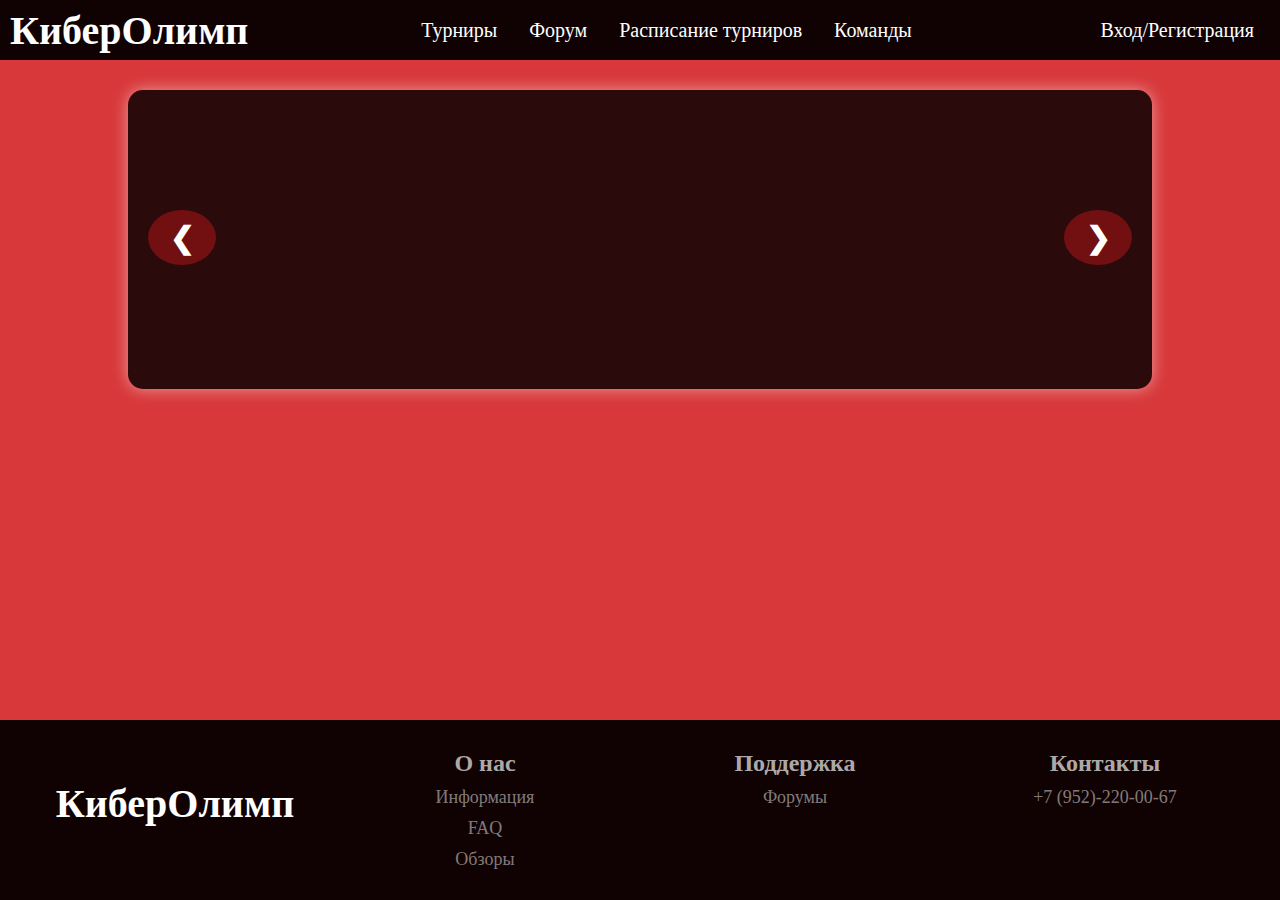
==== index.html @ 0b530971 "Add files via upload" ====
<!DOCTYPE html>
<html lang="en">
<head>
    <meta charset="UTF-8">
    <meta http-equiv="X-UA-Compatible" content="IE=edge">
    <meta name="viewport" content="width=device-width, initial-scale=1.0">
    <link rel="stylesheet" href="style.css">
    <title>КиберОлимп</title>
</head>
<body>

    <div class="navbar">
        <h1>КиберОлимп</h1>
        <div class="nav-links">
            <a href="index.html">Турниры</a>
            <a href="forum.html">Форум</a>
            <a href="tournaments.html">Расписание турниров</a>
            <a href="team.html">Команды</a>
        </div>
        <a href="entrance.html">Вход/Регистрация</a>
    </div>

    <div class="content">
        <div class="slider">
            <div class="slides">
                <div class="slide">
                    <video autoplay loop muted>
                        <source src="Stream/CSGO.mp4" type="video/mp4">
                    </video>
                </div>
                <div class="slide">
                    <video autoplay loop muted>
                        <source src="Stream/DOTA2.mp4" type="video/mp4">
                    </video>
                </div>
                <div class="slide">
                    <video autoplay loop muted>
                        <source src="Stream/RL.mp4" type="video/mp4">
                    </video>
                </div>
            </div>
            <a class="prev" onclick="moveSlide(-1)">&#10094;</a>
            <a class="next" onclick="moveSlide(1)">&#10095;</a>
        </div>

        
    </div>
    <footer>
        <div class="footer-section">
            <div class="footer-left">
                <h1>КиберОлимп</h1>
            </div>
        </div>
        <div class="footer-section">
            <div class="footer-center">
                <h3>О нас</h3>
                <div class="footer-links">
                    <a href="#">Информация</a>
                    <a href="#">FAQ</a>
                    <a href="#">Обзоры</a>
                </div>
            </div>
        </div>
        <div class="footer-section">
            <div class="footer-center">
                <h3>Поддержка</h3>
                <div class="footer-links">
                    <a href="#">Форумы</a>
                </div>
            </div>
        </div>
        <div class="footer-section">
            <div class="footer-center">
                <h3>Контакты</h3>
                <div class="footer-links">
                    <a href="#">+7 (952)-220-00-67</a>
                </div>
            </div>
        </div>
    </footer>
    <script>
        let slideIndex = 0;

        function moveSlide(n) {
            showSlides(slideIndex += n);
        }

        function showSlides(n) {
            let slides = document.querySelectorAll(".slide");
            if (n >= slides.length) { slideIndex = 0 }
            if (n < 0) { slideIndex = slides.length - 1 }
            document.querySelector(".slides").style.transform = `translateX(${-slideIndex * 100}%)`;
        }
    </script>

</body>
</html>
---- style.css ----
@font-face {
    font-family: Gabriela;
    src: url('Font/Gabriela-Regular.ttf');
}
html, body {
    margin: 0px;
    padding: 0px;
    background: #D8383A;
    color: white;
   font-size: 20px;
   font-family: Gabriela;
   display: flex;
   flex-direction: column;
   height: 100%;
}
/*Навигационная таблица*/
.navbar{
    background: #100202;
    height: 40px;
    display: flex;
    padding: 10px;
    margin: 0;
    justify-content: space-between;
    align-items: center;
    vertical-align: middle;
}
.nav-links {
    display: flex;
    justify-content: center;
    flex-grow: 1;
}
.navbar a {
    color: #ffffff;
    text-align: center;
    padding: 14px 16px;
    text-decoration: none;
}
.navbar a:hover {
    color: #ff0000;
    animation: move 7s infinite alternate;
    text-shadow: 0px 5px 3px white;
    }
    /* Стили для дополнительной навигационной панели форума */
.forum-nav {
    background: #721011;
    padding: 10px;
    display: flex;
    justify-content: center;
    gap: 20px; /* Расстояние между ссылками */
    box-shadow: 0 4px 8px rgba(0, 0, 0, 0.2);
}

.forum-nav a {
    color: white;
    text-decoration: none;
    padding: 10px 20px;
    font-size: 18px;
    border-radius: 5px;
    transition: background-color 0.3s ease;
}

.forum-nav a:hover {
    background-color: #100202;
    color: #ff0000;
}
table{
    border-radius: 10px;
    margin-left: auto;
    margin-right: auto;
    border: 2px solid black;
}
tr,td{
    background-color: grey;
    border-radius: 10px;
}

@keyframes move {
    0% {
        padding-top: 5px;
    }
    100% {
        padding: 5px;
    }
}
/*Контейнер команд*/
.team{
    margin-bottom: 40px;
    text-align: center;
    vertical-align: middle;
}
.grid-example {
    display: grid;
    grid-template-columns: repeat(auto-fit, minmax(300px, 1fr)); /* Ширина карточек от 300px */
    gap: 20px; /* Увеличим расстояние между карточками */
    padding: 20px; /* Отступы внутри контейнера */
}
.box {
    background-color: rgba(0, 0, 0, 0.747);
    border-radius: 15px; /* Закруглим углы */
    padding: 20px; /* Внутренние отступы */
    text-align: center;
    transition: transform 0.3s ease, box-shadow 0.3s ease; /* Анимация при наведении */
}
.box:hover {
    transform: scale(1.05); /* Увеличиваем карточку при наведении */
    box-shadow: 0 10px 20px rgba(255, 255, 255, 0.3); /* Тень при наведении */
}
.box img {
    width: 150px; /* Уменьшим размер изображения */
    height: 150px; /* Сделаем изображение квадратным */
    border-radius: 50%; /* Круглое изображение */
    object-fit: cover; /* Чтобы изображение не искажалось */
}
.box h3 {
    margin: 15px 0 10px; /* Отступы для заголовка */
    font-size: 24px; /* Увеличим размер заголовка */
}
.box p {
    margin: 10px 0; /* Отступы для текста */
    font-size: 16px; /* Размер текста */
}
button{
    font-family: Gabriela;
    font-size: 25px;
    border: 0;
    border-radius: 10px;
    background-color: #721011;
    color: white;
    margin-top: 15px; /* Отступ для кнопки */
    padding: 10px 20px; /* Размер кнопки */
    font-size: 18px; /* Размер текста на кнопке */
    cursor: pointer; /* Курсор в виде указателя */
}
button:hover{
    font-family: Gabriela;
    background-color: white;
    color: #721011;
}
/*Слайдер*/
.content {
    padding-top: 30px;
    flex: 1;
    padding-bottom: 50px;
    width: 80%;
    margin-right: auto;
    margin-left: auto;
    display: flex;
    flex-direction: column;
    align-items: center; /* Центрирование содержимого */
}

.slider {
    width: 100%; /* Слайдер занимает всю ширину контейнера content */
    max-width: 1400px; /* Максимальная ширина слайдера */
    overflow: hidden;
    background: rgba(0, 0, 0, 0.808);
    border-radius: 15px;
    box-shadow: 0 0px 16px rgba(255, 255, 255, 0.5);
    position: relative; /* Для позиционирования кнопок prev и next */
}

.slides {
    display: flex;
    transition: transform 0.5s ease-in-out;
}

.slide {
    min-width: 100%;
    box-sizing: border-box;
    font-size: 120px;
    text-align: center;
    padding: 60px;
    color: #463d3d;
    border-radius: 15px;
}
.prev, .next {
    cursor: pointer;
    position: absolute;
    top: 50%;
    width: auto;
    padding: 10px 21.5px;
    margin-top: -30px;
    color: #ffffff;
    font-weight: bold;
    font-size: 30px;
    transition: 0.6s ease;
    border-radius: 50%;
    user-select: none;
    background: #721011;
}
.prev {
    left: 20px;
}

.next {
    right: 20px;
}
.prev:hover, .next:hover {
    background: rgba(255, 255, 255, 0.9);
    color: #721011;
}
video {
    width: 100%;
    border-radius: 10px;
}
/* Подвал */
footer {
    background: #100202;
    height: auto;
    padding: 20px;
    display: flex;
    justify-content: space-around;
    align-items: flex-start;
    flex-wrap: wrap;
}

.footer-section {
    flex: 1;
    min-width: 200px;
    margin: 10px;
    text-align: center;
    
}

.footer-left h1 {
    font-size: 40px;
    margin: 0;
    padding-top: 30px;
}

.footer-center h3 {
    font-size: 24px;
    color: #ffffffad;
    margin: 0;
}

.footer-links {
    display: flex;
    flex-direction: column;
    align-items: center;
    gap: 10px;
    margin-top: 10px;
}

.footer-links a {
    color: rgba(255, 255, 255, 0.493);
    text-decoration: none;
    font-size: 18px;
}

.footer-links a:hover {
    color: #ff0000;
    text-shadow: 0px 5px 3px white;
}
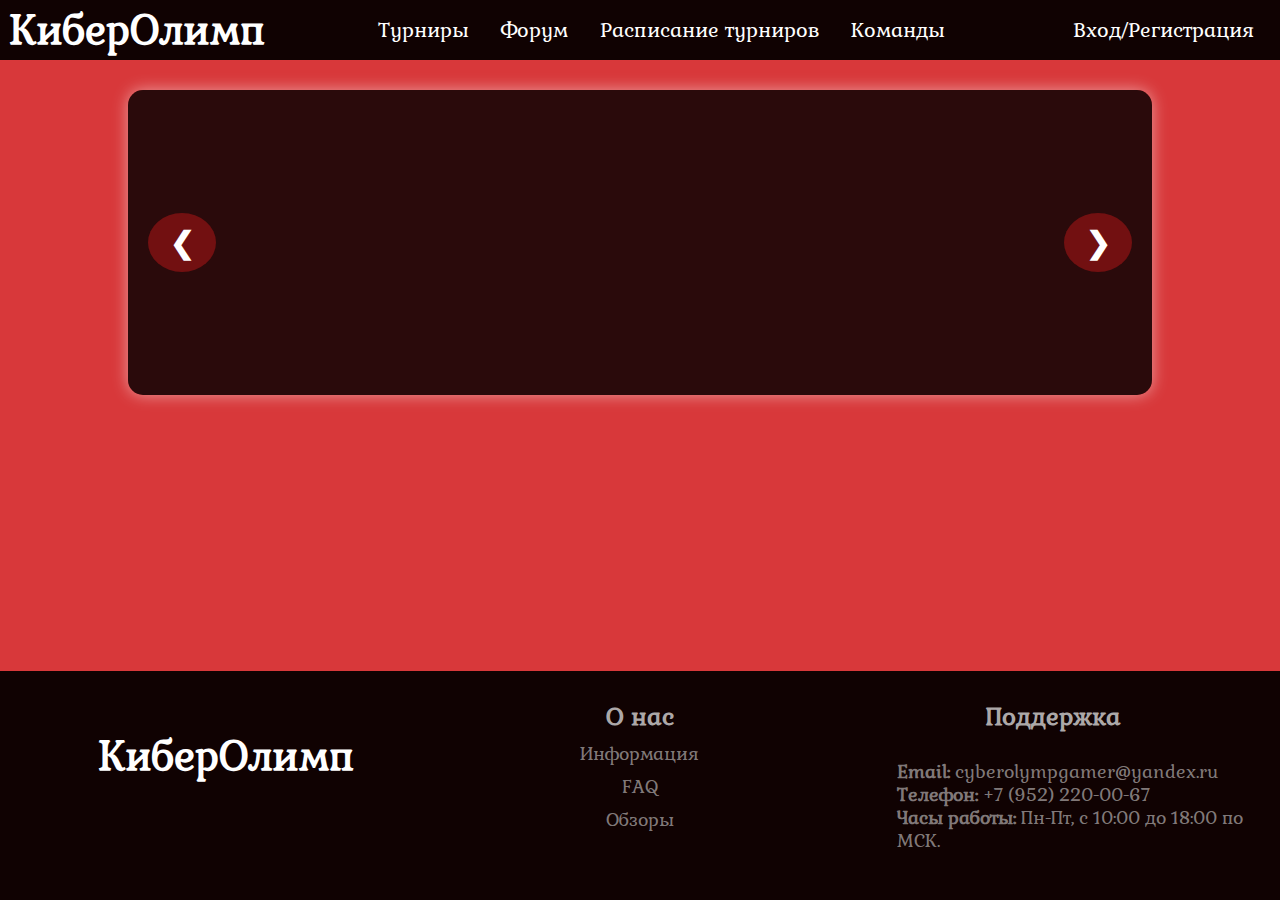
==== commit 2e4718a4: "Add files via upload" ====
--- a/index.html
+++ b/index.html
@@ -55,9 +55,9 @@
             <div class="footer-center">
                 <h3>О нас</h3>
                 <div class="footer-links">
-                    <a href="#">Информация</a>
-                    <a href="#">FAQ</a>
-                    <a href="#">Обзоры</a>
+                    <a href="forum.html">Информация</a>
+                    <a href="forum.html">FAQ</a>
+                    <a href="forum.html">Обзоры</a>
                 </div>
             </div>
         </div>
@@ -65,15 +65,11 @@
             <div class="footer-center">
                 <h3>Поддержка</h3>
                 <div class="footer-links">
-                    <a href="#">Форумы</a>
-                </div>
-            </div>
-        </div>
-        <div class="footer-section">
-            <div class="footer-center">
-                <h3>Контакты</h3>
-                <div class="footer-links">
-                    <a href="#">+7 (952)-220-00-67</a>
+                    <ul>
+                        <li><strong>Email:</strong> cyberolympgamer@yandex.ru</li>
+                        <li><strong>Телефон:</strong> +7 (952) 220-00-67</li>
+                        <li><strong>Часы работы:</strong> Пн-Пт, с 10:00 до 18:00 по МСК.</li>
+                    </ul>
                 </div>
             </div>
         </div>
--- a/style.css
+++ b/style.css
@@ -63,15 +63,45 @@
     background-color: #100202;
     color: #ff0000;
 }
-table{
-    border-radius: 10px;
-    margin-left: auto;
-    margin-right: auto;
-    border: 2px solid black;
-}
-tr,td{
-    background-color: grey;
-    border-radius: 10px;
+/* Стили для таблиц */
+table {
+    width: 100%;
+    max-width: 800px; 
+    border-collapse: collapse; /* Убираем двойные границы */
+    margin: 20px auto; /* Центрирование таблицы */
+    background-color: rgba(0, 0, 0, 0.8); 
+    border-radius: 10px; 
+    overflow: hidden; /* Скрываем содержимое за пределами скругленных углов */
+    box-shadow: 0 4px 8px rgba(0, 0, 0, 0.3); 
+}
+
+th, td {
+    padding: 12px 15px; 
+    text-align: center; 
+    border-bottom: 1px solid rgba(255, 255, 255, 0.1); 
+}
+
+th {
+    background-color: #721011; 
+    color: white; 
+    font-size: 18px; 
+    font-weight: bold; 
+}
+
+td {
+    background-color: rgba(255, 255, 255, 0.05); 
+    color: white; 
+    font-size: 16px; 
+}
+
+tr:hover td {
+    background-color: rgba(255, 255, 255, 0.1); /* Цвет фона при наведении */
+}
+
+/* Стили для ячеек с результатами */
+td[style*="background-color: brown"] {
+    background-color: #8B4513 !important; /* Цвет для заполненных ячеек */
+    color: white; /* Цвет текста */
 }
 
 @keyframes move {
@@ -88,36 +118,65 @@
     text-align: center;
     vertical-align: middle;
 }
+/* Стили для деталей команды */
+.team-details {
+    display: none; /* Скрываем по умолчанию */
+    margin-top: 15px;
+    padding: 10px;
+    background-color: rgba(255, 255, 255, 0.1);
+    border-radius: 10px;
+    text-align: left;
+}
+
+.team-details p {
+    margin: 10px 0;
+}
+
+.team-details ul {
+    padding-left: 20px;
+    margin: 10px 0;
+}
+
+.team-details li {
+    list-style-type: disc;
+}
 .grid-example {
-    display: grid;
-    grid-template-columns: repeat(auto-fit, minmax(300px, 1fr)); /* Ширина карточек от 300px */
-    gap: 20px; /* Увеличим расстояние между карточками */
-    padding: 20px; /* Отступы внутри контейнера */
+    display: flex; 
+    flex-wrap: wrap; 
+    gap: 20px; 
+    justify-content: center; 
+    padding: 20px; 
 }
 .box {
     background-color: rgba(0, 0, 0, 0.747);
-    border-radius: 15px; /* Закруглим углы */
-    padding: 20px; /* Внутренние отступы */
-    text-align: center;
-    transition: transform 0.3s ease, box-shadow 0.3s ease; /* Анимация при наведении */
-}
+    border-radius: 15px;
+    padding: 20px;
+    text-align: center;
+    transition: transform 0.3s ease, box-shadow 0.3s ease;
+    flex: 1 1 300px; /* Минимальная ширина 300px, карточки растягиваются */
+    max-width: 300px; /* Максимальная ширина карточки */
+}
+
 .box:hover {
-    transform: scale(1.05); /* Увеличиваем карточку при наведении */
-    box-shadow: 0 10px 20px rgba(255, 255, 255, 0.3); /* Тень при наведении */
-}
+    transform: scale(1.05);
+    box-shadow: 0 10px 20px rgba(255, 255, 255, 0.3);
+}
+
 .box img {
-    width: 150px; /* Уменьшим размер изображения */
-    height: 150px; /* Сделаем изображение квадратным */
-    border-radius: 50%; /* Круглое изображение */
-    object-fit: cover; /* Чтобы изображение не искажалось */
-}
+    width: 150px;
+    height: 150px;
+    border-radius: 50%;
+    object-fit: cover;
+}
+
 .box h3 {
-    margin: 15px 0 10px; /* Отступы для заголовка */
-    font-size: 24px; /* Увеличим размер заголовка */
-}
+    margin: 15px 0 10px;
+    font-size: 24px;
+}
+
 .box p {
-    margin: 10px 0; /* Отступы для текста */
-    font-size: 16px; /* Размер текста */
+    margin: 10px 0;
+    font-size: 16px;
 }
 button{
     font-family: Gabriela;
@@ -252,3 +311,10 @@
     color: #ff0000;
     text-shadow: 0px 5px 3px white;
 }
+.footer-links ul, .footer-links li {
+    color: rgba(255, 255, 255, 0.493);
+    list-style-type: none;
+    text-decoration: none;
+    text-align: left;
+    font-size: 18px;
+}
